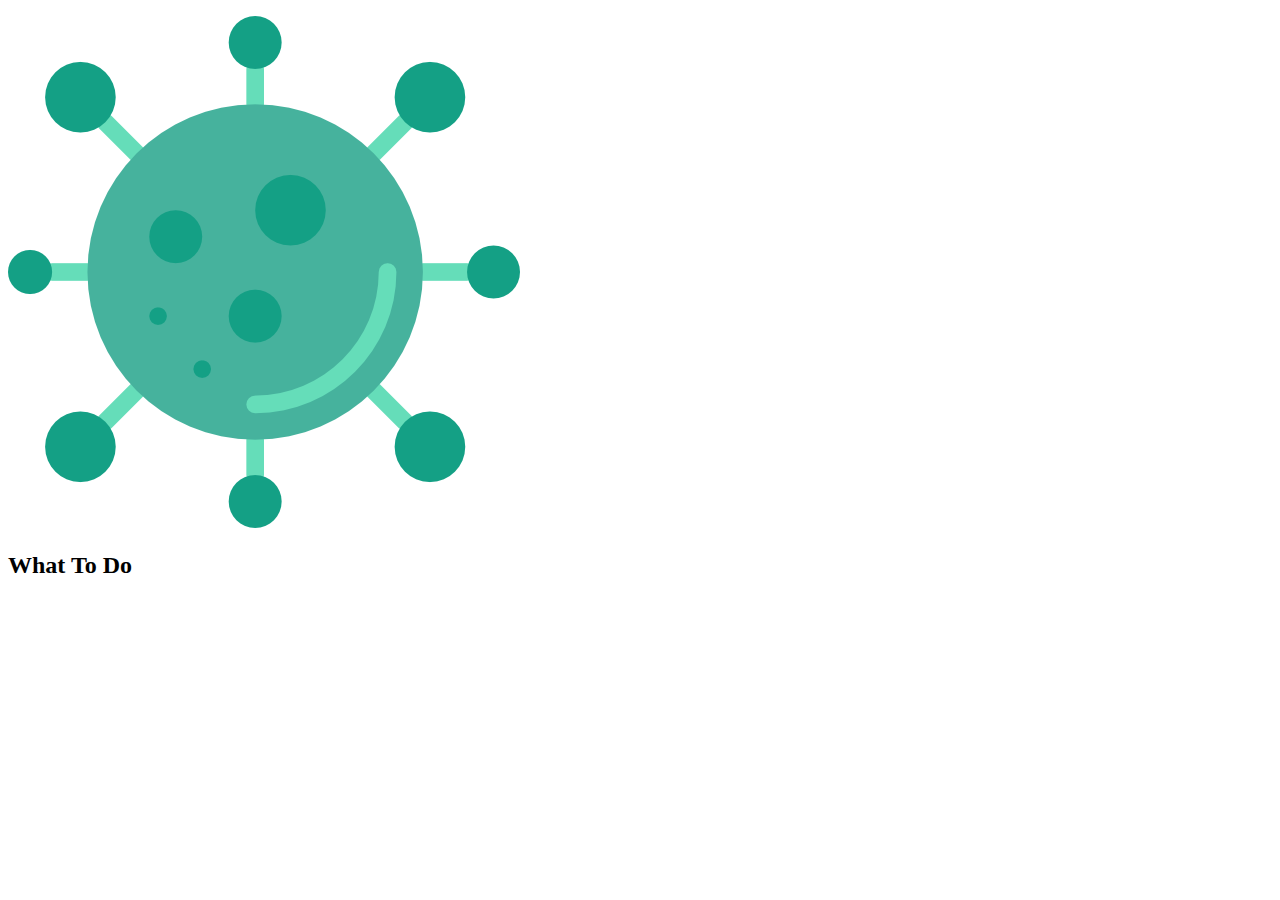
==== What.html @ 248b6406 "Coronatest" ====
<!DOCTYPE html>
<html lang="en">
<head>
  <meta charset="UTF-8">
  <meta name="viewport" content="width=device-width, initial-scale=1.0">


      <title>🌏Corona Project Site</title>

  <link rel="stylesheet" href="C:\Users\Rishita\Desktop\Corona prj\moreexternal.css">
  <p>


<a href="index.html">
       <img class="virusimage" src="image\healthcare-and-medical.png">

</a> </p>
</head>
<body>

<div class="page2top">

  <h2>What To Do</h2>
</div>

<div class="page2bottom">
  <li>
    <img class="giphylist"src="C:\Users\Rishita\Desktop\Corona prj\image\Social Dis.gif" alt="">
   </li>
  <li>
  <img class="giphylist" src="C:\Users\Rishita\Desktop\Corona prj\image\Netflix.gif" alt="">
</li>

  </div>
  <script src="main.js" type="text/javascript"></script>
</body>
</html>
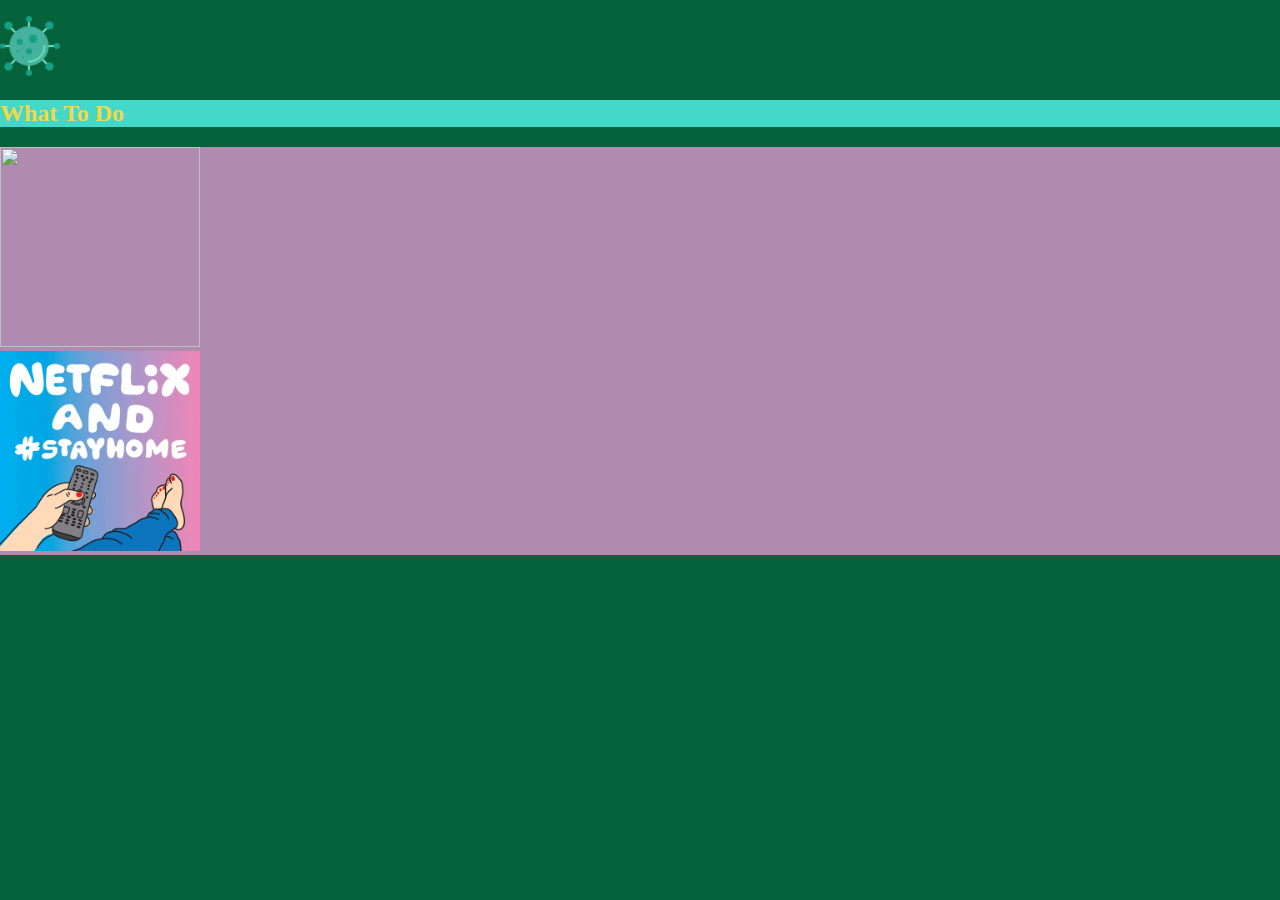
==== commit 1ac8be40: "commit" ====
--- a/What.html
+++ b/What.html
@@ -7,7 +7,7 @@
 
       <title>🌏Corona Project Site</title>
 
-  <link rel="stylesheet" href="C:\Users\Rishita\Desktop\Corona prj\moreexternal.css">
+  <link rel="stylesheet" href="moreexternal.css">
   <p>
 
 
@@ -25,10 +25,10 @@
 
 <div class="page2bottom">
   <li>
-    <img class="giphylist"src="C:\Users\Rishita\Desktop\Corona prj\image\Social Dis.gif" alt="">
+    <img class="giphylist"src="image\Social Dis.gif" alt="">
    </li>
   <li>
-  <img class="giphylist" src="C:\Users\Rishita\Desktop\Corona prj\image\Netflix.gif" alt="">
+  <img class="giphylist" src="image\Netflix.gif" alt="">
 </li>
 
   </div>
--- a/moreexternal.css
+++ b/moreexternal.css
@@ -0,0 +1,74 @@
+body{
+margin: 0;
+background-color: #06623b;
+}
+
+h1{
+
+  color: #f6d743;
+  font-weight: bolder;
+}
+
+h2{
+  color: #f6d743;
+  
+
+}
+
+.header{
+  text-align: center;
+  color: #f6d743;
+  height: 40px;
+
+
+}
+.virusimage
+ {top:10px;
+     left: 10px;
+   width: 60px;
+   height: 60px;
+}
+
+.giphy{
+  position: relative;
+  top: : 1000px;
+  left:500px;
+  width: 100px;
+  height: 500px;
+
+}
+
+.giphylist{
+  width: 200px;
+  height: 200px;
+
+}
+ .top{
+text-align: center;
+
+background-color: #f40552;
+  font-family: "Comic Sans MS";
+
+  height: 800px;
+
+}
+
+
+.bottom{
+
+text-align: center;
+  background-color: #649d66;
+  font-family: "Comic Sans MS"}
+
+
+  .page2top{
+    background-color: #43d8c9;
+    font-family: "Comic Sans MS"
+
+  }
+
+  .page2bottom{
+    background-color: #af8baf;
+    font-family: "Comic Sans MS"
+
+  }
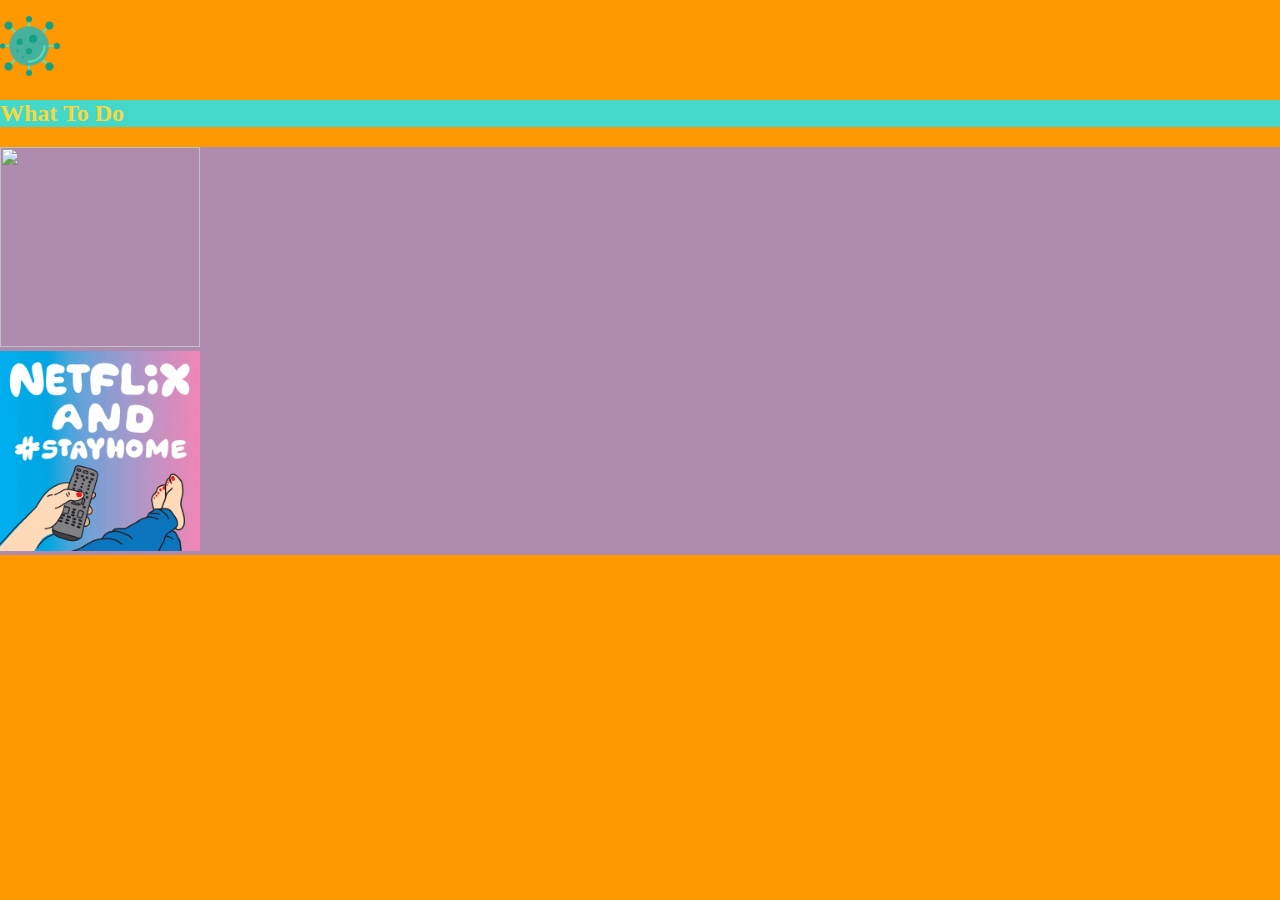
==== commit e6316eee: "commit7" ====
--- a/What.html
+++ b/What.html
@@ -8,6 +8,7 @@
       <title>🌏Corona Project Site</title>
 
   <link rel="stylesheet" href="moreexternal.css">
+  <link href="image\favicon.ico" rel="icon">
   <p>
 
 
--- a/moreexternal.css
+++ b/moreexternal.css
@@ -1,17 +1,17 @@
 body{
 margin: 0;
-background-color: #06623b;
+background-color: #fe9801;
 }
 
 h1{
 
-  color: #f6d743;
+  color: #f4eec7;
   font-weight: bolder;
 }
 
 h2{
   color: #f6d743;
-  
+
 
 }
 
@@ -30,11 +30,11 @@
 }
 
 .giphy{
-  position: relative;
-  top: : 1000px;
-  left:500px;
-  width: 100px;
-  height: 500px;
+
+  display: block;
+    margin-left: auto;
+    margin-right: auto;
+    width: 50%;
 
 }
 
@@ -44,31 +44,41 @@
 
 }
  .top{
+
+
 text-align: center;
 
-background-color: #f40552;
-  font-family: "Comic Sans MS";
 
-  height: 800px;
+color: #6f0000;
+
+
+  height:auto;
 
 }
 
 
 .bottom{
 
+
 text-align: center;
-  background-color: #649d66;
-  font-family: "Comic Sans MS"}
+  background-color: #06623b;
+  color: #f6d743;
+
+  }
 
 
   .page2top{
     background-color: #43d8c9;
-    font-family: "Comic Sans MS"
+
 
   }
 
   .page2bottom{
     background-color: #af8baf;
-    font-family: "Comic Sans MS"
 
   }
+
+  #Para2{
+    font-size: 55px;
+
+  }
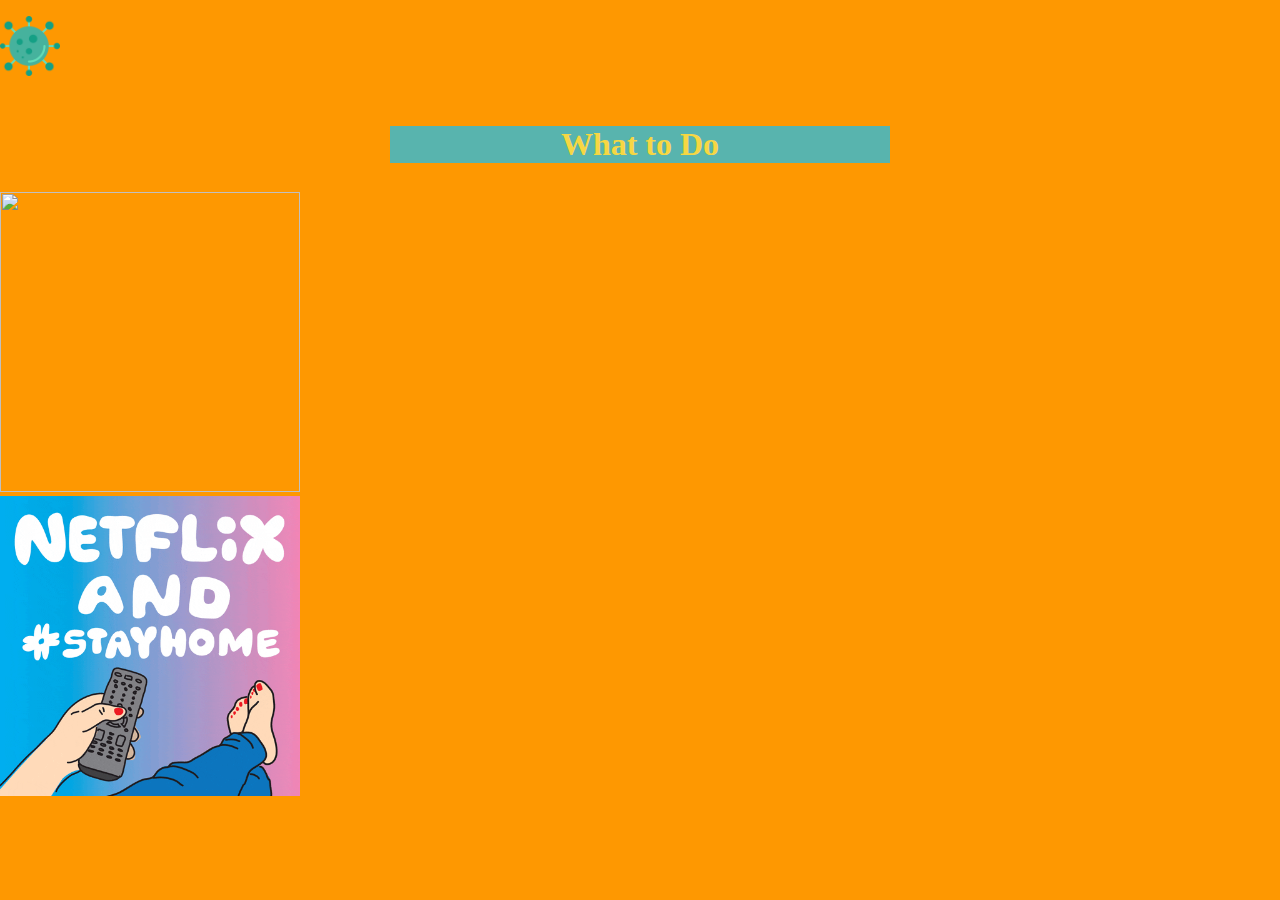
==== commit 29df6be2: "commit8" ====
--- a/What.html
+++ b/What.html
@@ -1,17 +1,23 @@
-<!DOCTYPE html>
+<!--<!DOCTYPE html>
 <html lang="en">
 <head>
   <meta charset="UTF-8">
-  <meta name="viewport" content="width=device-width, initial-scale=1.0">
+  <meta name="viewport" content="width=device-width, initial-scale=1.0">-->
+  <!doctype html>
+  <html lang="en">
+    <head>
+      <!-- Required meta tags -->
+      <meta charset="utf-8">
+      <meta name="viewport" content="width=device-width, initial-scale=1, shrink-to-fit=no">
+      <meta name="description" content="Corona Project">
 
-
-      <title>🌏Corona Project Site</title>
+      <title>Corona Project Site</title>
 
   <link rel="stylesheet" href="moreexternal.css">
   <link href="image\favicon.ico" rel="icon">
   <p>
 
-
+<div class="container-fluid">
 <a href="index.html">
        <img class="virusimage" src="image\healthcare-and-medical.png">
 
@@ -19,20 +25,34 @@
 </head>
 <body>
 
-<div class="page2top">
 
-  <h2>What To Do</h2>
-</div>
+  <div >
+    <table style="width:100%">
+      <td width="33%"></td>
 
-<div class="page2bottom">
-  <li>
+      <td width="33%" style="text-align : center"> <h2>What to Do </h2></td>
+      <td width="33%"></td>
+    </table>
+
+
+  </div>
+
+
+  <!--
+
+<div class="page2bottom"> -->
+
+    <div class="col-lg-12">
     <img class="giphylist"src="image\Social Dis.gif" alt="">
-   </li>
-  <li>
+  </div>
+
+<div>
+    <div class="col-lg-12">
   <img class="giphylist" src="image\Netflix.gif" alt="">
-</li>
+
 
   </div>
   <script src="main.js" type="text/javascript"></script>
+</div>
 </body>
 </html>
--- a/moreexternal.css
+++ b/moreexternal.css
@@ -10,18 +10,18 @@
 }
 
 h2{
-  color: #f6d743;
+  background-color: #58b4ae;
+  font-size:2rem;
+  text-align: center;
+  color:#f6d743;
+    width:500px;
+  align-items: center;
+
+
 
 
 }
 
-.header{
-  text-align: center;
-  color: #f6d743;
-  height: 40px;
-
-
-}
 .virusimage
  {top:10px;
      left: 10px;
@@ -39,9 +39,8 @@
 }
 
 .giphylist{
-  width: 200px;
-  height: 200px;
-
+  width: 300px;
+  height: 300px;
 }
  .top{
 
@@ -65,20 +64,3 @@
   color: #f6d743;
 
   }
-
-
-  .page2top{
-    background-color: #43d8c9;
-
-
-  }
-
-  .page2bottom{
-    background-color: #af8baf;
-
-  }
-
-  #Para2{
-    font-size: 55px;
-
-  }
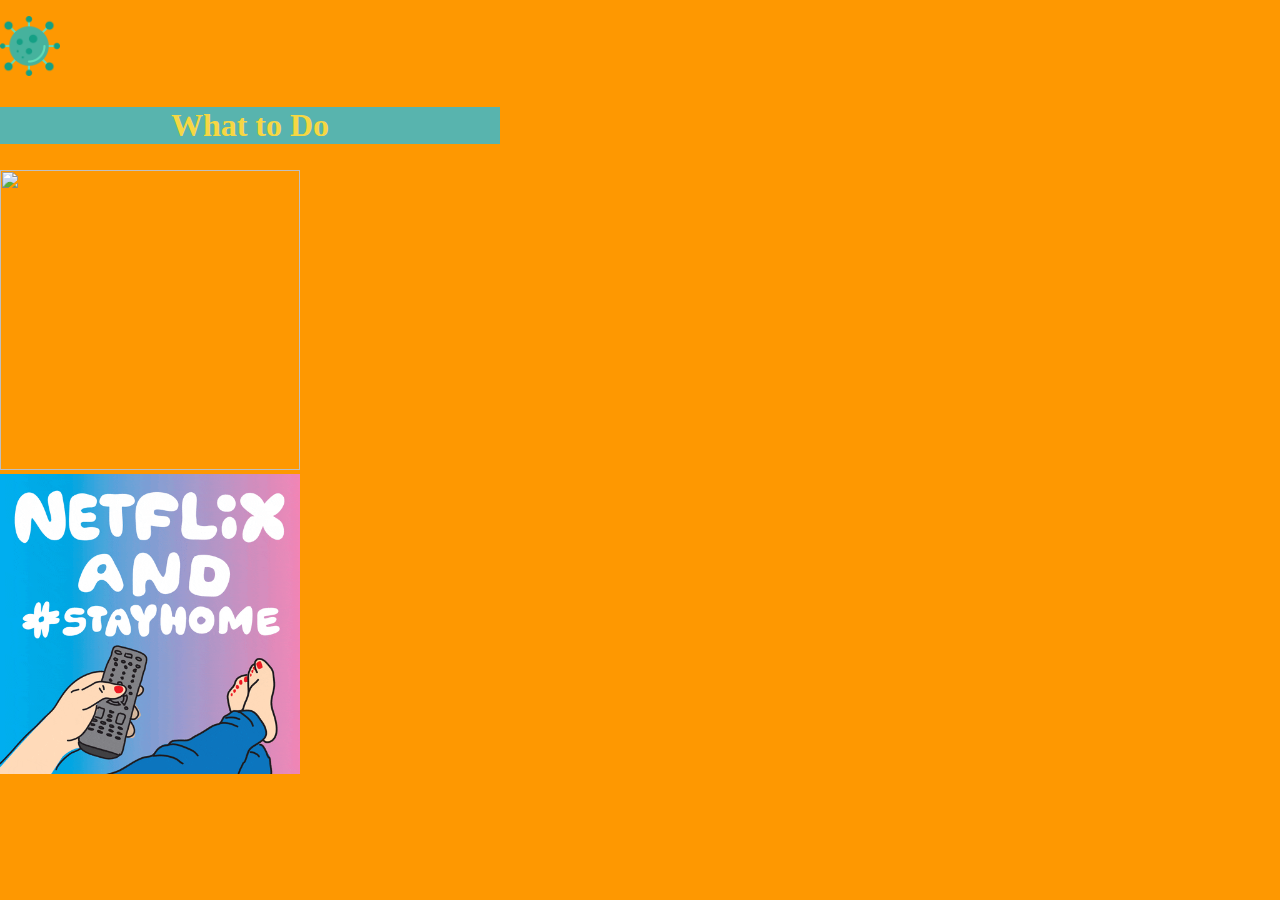
==== commit 647bea7c: "commit12" ====
--- a/What.html
+++ b/What.html
@@ -26,16 +26,12 @@
 <body>
 
 
-  <div >
-    <table style="width:100%">
-      <td width="33%"></td>
+      <div class="row" >
 
-      <td width="33%" style="text-align : center"> <h2>What to Do </h2></td>
-      <td width="33%"></td>
-    </table>
+    <div class="col-md-6 offset-md-3"><h2>What to Do </h2></div>
 
+    </div>
 
-  </div>
 
 
   <!--
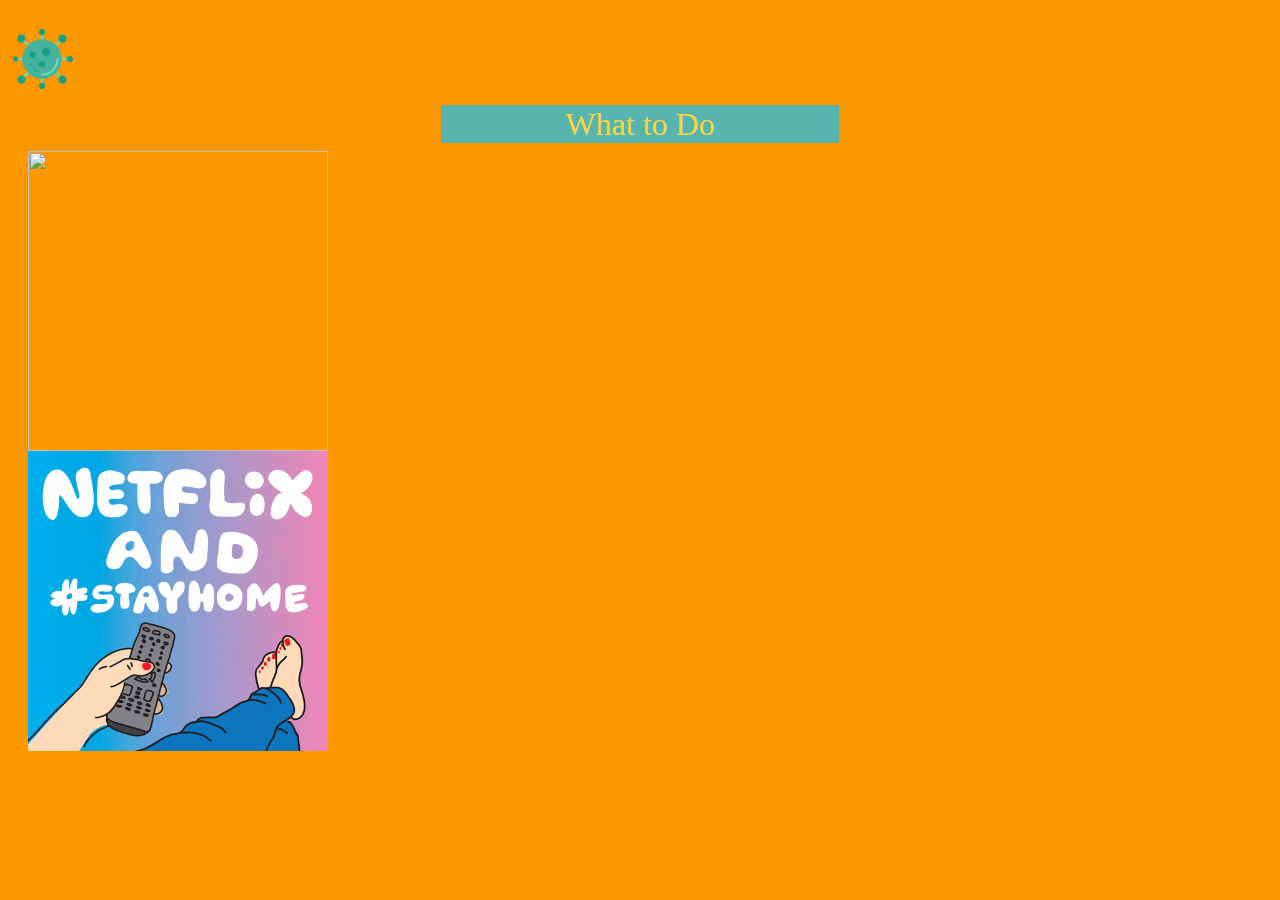
==== commit fe8060b6: "commit13" ====
--- a/What.html
+++ b/What.html
@@ -12,6 +12,7 @@
       <meta name="description" content="Corona Project">
 
       <title>Corona Project Site</title>
+      <link rel="stylesheet" href="https://stackpath.bootstrapcdn.com/bootstrap/4.4.1/css/bootstrap.min.css" integrity="sha384-Vkoo8x4CGsO3+Hhxv8T/Q5PaXtkKtu6ug5TOeNV6gBiFeWPGFN9MuhOf23Q9Ifjh" crossorigin="anonymous">
 
   <link rel="stylesheet" href="moreexternal.css">
   <link href="image\favicon.ico" rel="icon">
@@ -25,20 +26,18 @@
 </head>
 <body>
 
+  <div class="row" >
 
-      <div class="row" >
+    <div class="col-sm-4"></div>
 
-    <div class="col-md-6 offset-md-3"><h2>What to Do </h2></div>
-
-    </div>
+  <div class="col-sm-4"><h2> What to Do </h2></div>
+  <div class="col-sm-4"></div>
 
 
+  </div>
 
-  <!--
 
-<div class="page2bottom"> -->
-
-    <div class="col-lg-12">
+      <div class="col-lg-12">
     <img class="giphylist"src="image\Social Dis.gif" alt="">
   </div>
 
--- a/moreexternal.css
+++ b/moreexternal.css
@@ -1,6 +1,7 @@
 body{
 margin: 0;
 background-color: #fe9801;
+font-family: cursive;
 }
 
 h1{
@@ -12,14 +13,8 @@
 h2{
   background-color: #58b4ae;
   font-size:2rem;
+  color:#f6d743;
   text-align: center;
-  color:#f6d743;
-    width:500px;
-  align-items: center;
-
-
-
-
 }
 
 .virusimage
@@ -45,7 +40,7 @@
  .top{
 
 
-text-align: center;
+text-align:center;
 
 
 color: #6f0000;
@@ -64,3 +59,22 @@
   color: #f6d743;
 
   }
+
+.container-fluid{
+  padding: 1% 1%;
+}
+.navbar-brand{
+
+
+}
+.nav-item{
+  padding: 0 18px;
+}
+
+.btn-primary {
+  margin-left: 10%;
+}
+
+#Videos{
+  padding: 7% 15%;
+}
